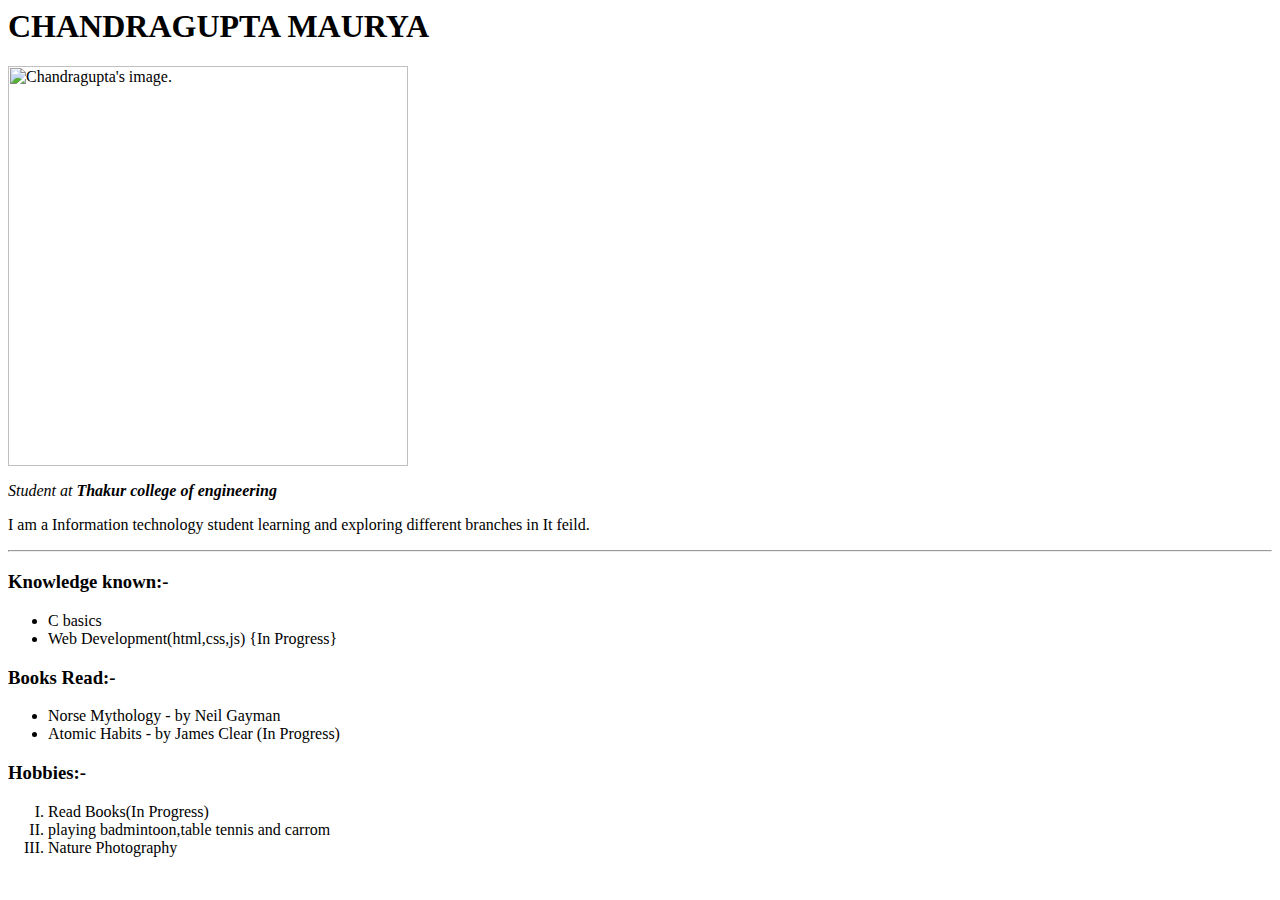
==== portfolio.html @ 51b70095 "Create portfolio.html" ====
<html>
    <head>
        <meta charset="utf-8">
        <title>
            Chandragupta's personal site
        </title>
        <link rel="stylesheet" href="style.css">

    </head>
    <body>
        <h1>CHANDRAGUPTA MAURYA</h1>
        <img src="C:\Users\hp\Desktop\20211002_155604.jpg" alt="Chandragupta's image." height="400" width="400">
        <p><em>Student at <strong>Thakur college of engineering</strong></em></p>
        <p>I am a Information technology student learning and exploring different branches in It feild.</p>
        <hr>
        <h3>Knowledge known:-</h3>
        <ul>
            <li>C basics</li>
            <li>Web Development(html,css,js) {In Progress}</li>
        </ul>
        <h3>
            Books Read:-
        </h3>
        <ul>
            <li>Norse Mythology - by Neil Gayman</li>
            <li>Atomic Habits - by James Clear (In Progress)</li>
        </ul>
        <h3>Hobbies:-</h3>
        <ol type="I">
            <li>Read Books(In Progress)</li>
            <li>playing badmintoon,table tennis and carrom</li>
            <li>Nature Photography</li>

        </ol>
    </body>

</html>
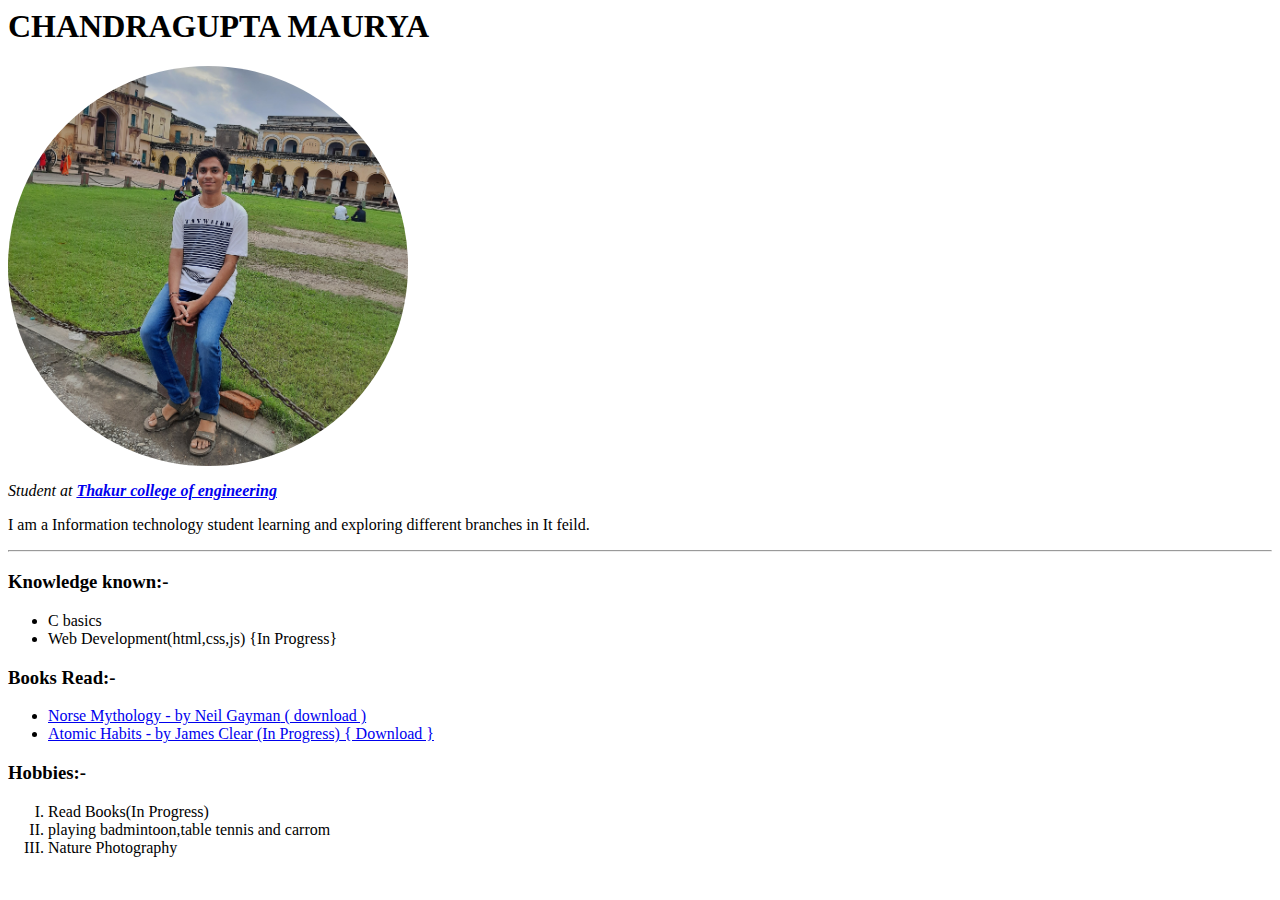
==== commit 2822e5a3: "Add files via upload" ====
--- a/portfolio.html
+++ b/portfolio.html
@@ -1,37 +1,37 @@
-<html>
-    <head>
-        <meta charset="utf-8">
-        <title>
-            Chandragupta's personal site
-        </title>
-        <link rel="stylesheet" href="style.css">
-
-    </head>
-    <body>
-        <h1>CHANDRAGUPTA MAURYA</h1>
-        <img src="C:\Users\hp\Desktop\20211002_155604.jpg" alt="Chandragupta's image." height="400" width="400">
-        <p><em>Student at <strong>Thakur college of engineering</strong></em></p>
-        <p>I am a Information technology student learning and exploring different branches in It feild.</p>
-        <hr>
-        <h3>Knowledge known:-</h3>
-        <ul>
-            <li>C basics</li>
-            <li>Web Development(html,css,js) {In Progress}</li>
-        </ul>
-        <h3>
-            Books Read:-
-        </h3>
-        <ul>
-            <li>Norse Mythology - by Neil Gayman</li>
-            <li>Atomic Habits - by James Clear (In Progress)</li>
-        </ul>
-        <h3>Hobbies:-</h3>
-        <ol type="I">
-            <li>Read Books(In Progress)</li>
-            <li>playing badmintoon,table tennis and carrom</li>
-            <li>Nature Photography</li>
-
-        </ol>
-    </body>
-
-</html>
+<html>
+    <head>
+        <meta charset="utf-8">
+        <title>
+            Chandragupta's personal site
+        </title>
+        <link rel="stylesheet" href="style.css">
+
+    </head>
+    <body>
+        <h1>CHANDRAGUPTA MAURYA</h1>
+        <img src="20211002_155604.jpg" alt="Chandragupta's image." height="400" width="400">
+        <p><em>Student at <a href="https://www.tcetmumbai.in"><strong>Thakur college of engineering</strong></a></em></p>
+        <p>I am a Information technology student learning and exploring different branches in It feild.</p>
+        <hr>
+        <h3>Knowledge known:-</h3>
+        <ul>
+            <li>C basics</li>
+            <li>Web Development(html,css,js) {In Progress}</li>
+        </ul>
+        <h3>
+            Books Read:-
+        </h3>
+        <ul>
+            <li><a href="https://en.wikipedia.org/wiki/Norse_Mythology_(book)">Norse Mythology - by Neil Gayman</a><a download href="books/Norse Mythology ( PDFDrive ).pdf"> ( download )</a></li>
+            <li><a href="https://www.goodreads.com/book/show/40121378-atomic-habits">Atomic Habits - by James Clear (In Progress)</a><a download href="books/Atomic-Habits-An-Easy--Proven-Way-to-Build-Good-Habits--Break-Bad-Ones ( PDFDrive ).pdf"> { Download }</a></li>
+        </ul>
+        <h3>Hobbies:-</h3>
+        <ol type="I">
+            <li>Read Books(In Progress)</li>
+            <li>playing badmintoon,table tennis and carrom</li>
+            <li>Nature Photography</li>
+
+        </ol>
+    </body>
+
+</html>--- a/style.css
+++ b/style.css
@@ -0,0 +1,3 @@
+img{
+    border-radius: 50%;
+}